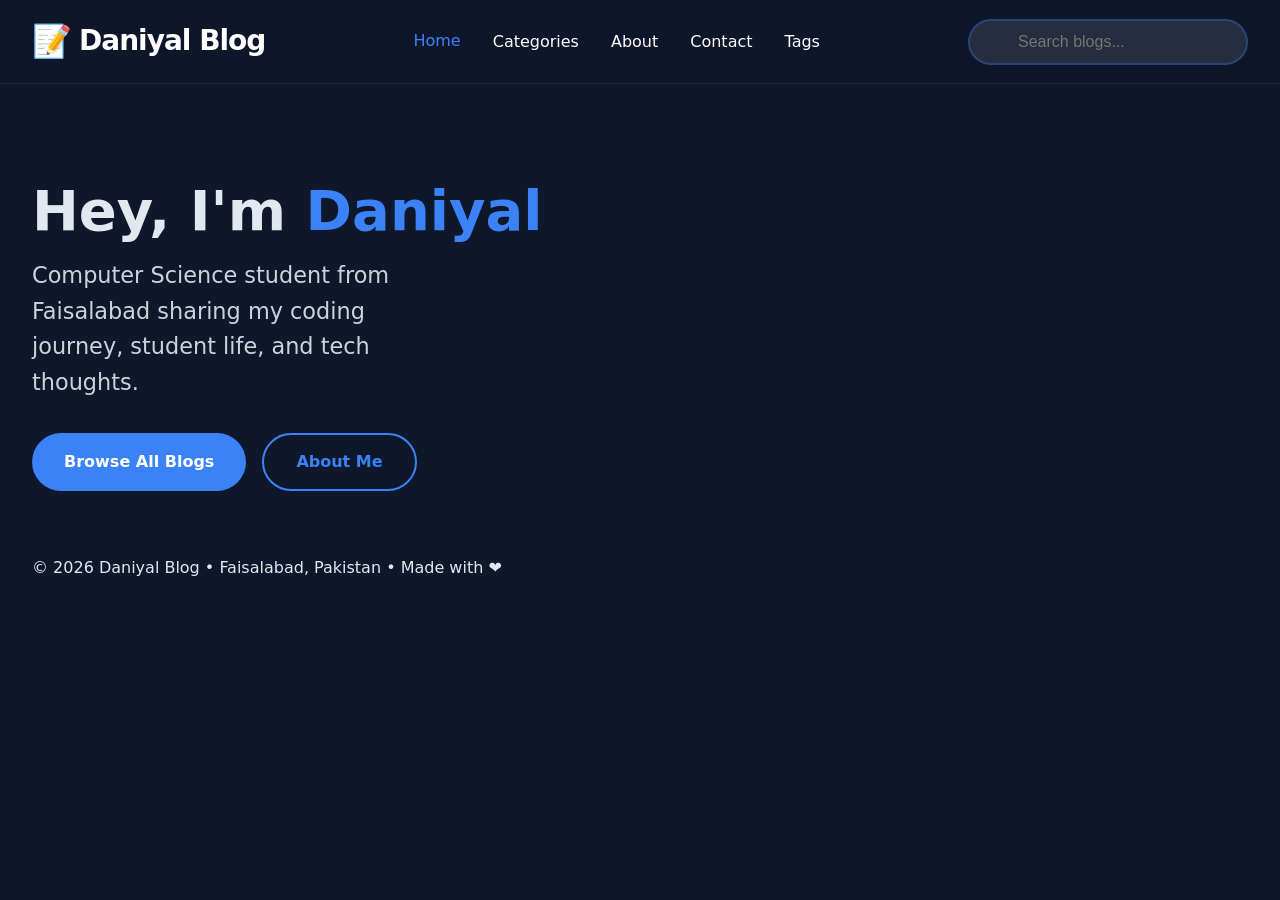
==== index.html @ e0339956 "my first blog website" ====
<!DOCTYPE html>
<html lang="en">
<head>
    <meta charset="UTF-8">
    <meta name="viewport" content="width=device-width, initial-scale=1.0">
    <title>Daniyal Blog | Home</title>
    <link rel="stylesheet" href="style.css">
</head>
<body>
    <!-- Navbar -->
    <nav class="navbar">
        <div class="nav-container">
            <div class="logo">
                <span class="logo-icon">📝</span>
                <span>Daniyal Blog</span>
            </div>

            <div class="nav-links">
                <a href="index.html" class="nav-link active">Home</a>
                <a href="categories.html" class="nav-link">Categories</a>
                <a href="about.html" class="nav-link">About</a>
                <a href="contact.html" class="nav-link">Contact</a>
                <a href="tags.html" class="nav-link">Tags</a>
            </div>

            <div class="search-container">
                <input type="text" id="global-search" placeholder="Search blogs..." autocomplete="off">
                <div id="search-results" class="search-dropdown"></div>
            </div>

            <div class="burger" id="burger">
                <span></span>
                <span></span>
                <span></span>
            </div>
        </div>

        <div class="mobile-menu" id="mobile-menu">
            <a href="index.html">Home</a>
            <a href="categories.html">Categories</a>
            <a href="about.html">About</a>
            <a href="contact.html">Contact</a>
            <a href="tags.html">Tags</a>
        </div>
    </nav>

    <!-- Hero -->
    <header class="hero">
        <div class="hero-content">
            <h1>Hey, I'm <span class="highlight">Daniyal</span></h1>
            <p class="hero-subtitle">Computer Science student from Faisalabad sharing my coding journey, student life, and tech thoughts.</p>
            <div class="hero-buttons">
                <a href="categories.html" class="btn-primary">Browse All Blogs</a>
                <a href="about.html" class="btn-secondary">About Me</a>
            </div>
        </div>
    </header>

    <!-- Featured Blogs -->
    <!-- <section class="featured-section">
        <div class="container">
            <div class="section-header">
                <h2>Latest Stories</h2>
                <a href="categories.html" class="view-all">View All →</a>
            </div>
            <div class="blogs-grid" id="featured-grid"></div>
        </div>
    </section> -->

    <footer class="footer">
        <div class="container">
            <p>&copy; 2026 Daniyal Blog • Faisalabad, Pakistan • Made with ❤️</p>
        </div>
    </footer>

    <!-- Blog Modal -->
    <div class="modal" id="blog-modal">
        <div class="modal-content">
            <button class="modal-close" id="modal-close">✕</button>
            <div id="modal-body"></div>
        </div>
    </div>

    <script src="script.js"></script>
</body>
</html>
---- style.css ----
/* style.css - Modern, unique & fully responsive */
:root {
    --accent: #3b82f6;
    --dark: #0f172a;
    --card: #1e2937;
    --text: #e2e8f0;
}

* { margin: 0; padding: 0; box-sizing: border-box; }
body {
    font-family: system-ui, -apple-system, BlinkMacSystemFont, 'Segoe UI', Roboto, sans-serif;
    background: var(--dark);
    color: var(--text);
    line-height: 1.6;
}

/* Navbar */
.navbar {
    background: rgba(15, 23, 42, 0.95);
    backdrop-filter: blur(12px);
    position: sticky;
    top: 0;
    z-index: 100;
    border-bottom: 1px solid rgba(59, 130, 246, 0.2);
}
.nav-container {
    max-width: 1280px;
    margin: 0 auto;
    padding: 1rem 2rem;
    display: flex;
    align-items: center;
    justify-content: space-between;
}
.logo {
    display: flex;
    align-items: center;
    gap: 8px;
    font-size: 1.75rem;
    font-weight: 800;
    color: white;
    letter-spacing: -1px;
}
.logo-icon { font-size: 2rem; }
.nav-links {
    display: flex;
    gap: 2rem;
    align-items: center;
}
.nav-link {
    color: white;
    text-decoration: none;
    font-weight: 500;
    transition: all 0.3s cubic-bezier(0.4, 0, 0.2, 1);
}
.nav-link:hover, .nav-link.active {
    color: var(--accent);
    transform: translateY(-1px);
}
.search-container {
    position: relative;
    width: 280px;
}
#global-search {
    width: 100%;
    padding: 12px 20px 12px 48px;
    border: 2px solid rgba(59, 130, 246, 0.3);
    border-radius: 9999px;
    background: rgba(255,255,255,0.1);
    color: white;
    font-size: 1rem;
}
#global-search:focus {
    outline: none;
    border-color: var(--accent);
    box-shadow: 0 0 0 4px rgba(59, 130, 246, 0.2);
}
.search-dropdown {
    position: absolute;
    top: 100%;
    left: 0;
    right: 0;
    background: #1e2937;
    border-radius: 16px;
    margin-top: 8px;
    box-shadow: 0 20px 25px -5px rgb(0 0 0 / 0.2);
    max-height: 400px;
    overflow-y: auto;
    display: none;
}

/* Burger */
.burger {
    display: none;
    flex-direction: column;
    gap: 5px;
    cursor: pointer;
}
.burger span {
    width: 28px;
    height: 3px;
    background: white;
    transition: all 0.3s;
}
.mobile-menu {
    display: none;
    flex-direction: column;
    background: #1e2937;
    padding: 1rem;
    position: absolute;
    top: 100%;
    left: 0;
    right: 0;
    border-bottom: 1px solid rgba(59, 130, 246, 0.3);
}
.mobile-menu a {
    padding: 1rem;
    color: white;
    text-decoration: none;
    font-size: 1.1rem;
}

/* Hero */
.hero {
    max-width: 1280px;
    margin: 0 auto;
    padding: 6rem 2rem 4rem;
    display: grid;
    grid-template-columns: 1fr 1fr;
    gap: 4rem;
    align-items: center;
}
.hero-content h1 {
    font-size: 3.5rem;
    line-height: 1.1;
    margin-bottom: 1rem;
}
.highlight { color: var(--accent); }
.hero-subtitle {
    font-size: 1.4rem;
    opacity: 0.9;
    max-width: 420px;
}
.hero-buttons {
    margin-top: 2rem;
    display: flex;
    gap: 1rem;
}
.btn-primary, .btn-secondary, .btn-read-more {
    padding: 14px 32px;
    border-radius: 9999px;
    font-weight: 600;
    text-decoration: none;
    transition: all 0.3s;
    display: inline-flex;
    align-items: center;
    gap: 8px;
}
.btn-primary {
    background: var(--accent);
    color: white;
}
.btn-primary:hover { transform: scale(1.05); box-shadow: 0 10px 15px -3px rgb(59 130 246); }
.btn-secondary, .btn-read-more {
    border: 2px solid var(--accent);
    color: var(--accent);
}
.hero-stats {
    margin-top: 3rem;
    display: flex;
    gap: 2rem;
    font-size: 1.1rem;
    opacity: 0.85;
}
.hero-visual {
    display: flex;
    justify-content: center;
}
.code-window {
    background: #111827;
    border-radius: 16px;
    padding: 1rem;
    box-shadow: 0 25px 50px -12px rgb(0 0 0 / 0.4);
    width: 320px;
    color: #22d3ee;
    font-family: monospace;
}

/* Sections */
.container { max-width: 1280px; margin: 0 auto; padding: 0 2rem; }
.section-header {
    display: flex;
    justify-content: space-between;
    align-items: center;
    margin-bottom: 2rem;
}
.blogs-grid {
    display: grid;
    grid-template-columns: repeat(auto-fit, minmax(340px, 1fr));
    gap: 2rem;
}
.blog-card {
    background: var(--card);
    border-radius: 20px;
    overflow: hidden;
    transition: all 0.4s cubic-bezier(0.4, 0, 0.2, 1);
    border: 1px solid rgba(59, 130, 246, 0.1);
}
.blog-card:hover {
    transform: translateY(-8px);
    box-shadow: 0 20px 25px -5px rgb(59 130 246 / 0.2);
}
.blog-card img { width: 100%; height: 200px; object-fit: cover; }
.blog-content { padding: 1.5rem; }
.blog-card h3 { font-size: 1.4rem; margin-bottom: 0.5rem; }
.excerpt { opacity: 0.85; font-size: 1.05rem; }
.tags {
    display: flex;
    flex-wrap: wrap;
    gap: 6px;
    margin-top: 1rem;
}
.tag {
    background: rgba(59, 130, 246, 0.15);
    color: var(--accent);
    font-size: 0.8rem;
    padding: 4px 12px;
    border-radius: 9999px;
}

/* About snippet */
.about-snippet { background: #172033; padding: 5rem 0; }
.snippet-grid {
    display: grid;
    grid-template-columns: 2fr 1fr;
    gap: 4rem;
    align-items: center;
}
#tags-cloud{
    color: var(--accent);
}
.student-avatar {
    width: 260px;
    height: 260px;
    background: linear-gradient(135deg, #3b82f6, #22d3ee);
    border-radius: 50%;
    display: flex;
    align-items: center;
    justify-content: center;
    font-size: 8rem;
    margin: 0 auto;
    position: relative;
}
.avatar-ring {
    position: absolute;
    width: 300px;
    height: 300px;
    border: 4px solid rgba(59, 130, 246, 0.3);
    border-radius: 50%;
    animation: pulse 4s infinite ease-in-out;
}

/* Modal */
.modal {
    display: none;
    position: fixed;
    top: 0; left: 0; right: 0; bottom: 0;
    background: rgba(15, 23, 42, 0.9);
    z-index: 1000;
    align-items: center;
    justify-content: center;
}
.modal-content {
    background: #1e2937;
    max-width: 800px;
    width: 90%;
    max-height: 90vh;
    overflow-y: auto;
    border-radius: 24px;
    position: relative;
}
.modal-close {
    position: absolute;
    top: 20px;
    right: 20px;
    font-size: 2rem;
    background: none;
    border: none;
    color: white;
    cursor: pointer;
}


/* See Full Story Button with Hover Effect */
.see-full {
    margin-top: 1rem;
    color: var(--accent);
    font-weight: 600;
    display: inline-flex;
    align-items: center;
    gap: 6px;
    padding: 8px 0;
    cursor: pointer;
    transition: all 0.3s ease;
    position: relative;
}

.see-full:hover {
    color: #60a5fa;
    transform: translateX(8px);
}

.see-full:hover::after {
    content: '';
    position: absolute;
    bottom: 0;
    left: 0;
    width: 100%;
    height: 2px;
    background: var(--accent);
    transform: scaleX(1);
}

.see-full::after {
    content: '';
    position: absolute;
    bottom: 0;
    left: 0;
    width: 100%;
    height: 2px;
    background: var(--accent);
    transform: scaleX(0);
    transform-origin: left;
    transition: transform 0.3s ease;
}


/* Amazing Search Bar */
.amazing-search {
    max-width: 720px;
    margin: 2.5rem auto 3rem;
    text-align: center;
}

.search-wrapper {
    position: relative;
    display: flex;
    align-items: center;
    background: rgba(30, 41, 59, 0.8);
    border: 2px solid rgba(59, 130, 246, 0.4);
    border-radius: 9999px;
    padding: 6px 12px 6px 24px;
    transition: all 0.4s ease;
    box-shadow: 0 10px 30px rgba(0, 0, 0, 0.3);
}

.search-wrapper:focus-within {
    border-color: var(--accent);
    box-shadow: 0 0 0 6px rgba(59, 130, 246, 0.25);
    transform: scale(1.02);
}

.search-icon {
    font-size: 1.4rem;
    margin-right: 12px;
    color: #94a3b8;
}

#category-search {
    flex: 1;
    background: transparent;
    border: none;
    outline: none;
    color: white;
    font-size: 1.15rem;
    padding: 14px 0;
}

#category-search::placeholder {
    color: #64748b;
}

.clear-btn {
    background: none;
    border: none;
    color: #94a3b8;
    font-size: 1.4rem;
    width: 40px;
    height: 40px;
    display: none;
    align-items: center;
    justify-content: center;
    cursor: pointer;
    border-radius: 50%;
    transition: all 0.2s;
}

.clear-btn:hover {
    background: rgba(148, 163, 184, 0.2);
    color: white;
}

.search-hint {
    margin-top: 12px;
    font-size: 0.95rem;
    color: #64748b;
}

.search-hint span {
    color: var(--accent);
    cursor: pointer;
    padding: 2px 8px;
    border-radius: 9999px;
    transition: all 0.2s;
}

.search-hint span:hover {
    background: rgba(59, 130, 246, 0.2);
    color: #60a5fa;
}

/* Make search results dropdown prettier on categories too */
.search-dropdown {
    border-radius: 20px;
    overflow: hidden;
    box-shadow: 0 20px 40px rgba(0, 0, 0, 0.4);
}



/* ================= RESPONSIVE FIX ================= */

/* Tablet */
@media (max-width: 992px) {
    .search-container {
        width: 200px;
    }

    .nav-links {
        gap: 1rem;
    }
}

/* Mobile */
@media(max-width:768px){

    .page-header h1{font-size:26px;}
    .contact-card{padding:25px;}

    /* NAVBAR FIX */
    .nav-links{
        display:none;
    }

    .search-container{
        display:none;
    }

    .burger{
        display:flex;
    }

    .mobile-menu{
        display:none;
        flex-direction:column;
        width:100%;
    }

    .mobile-menu.active{
        display:flex;
    }

    .nav-container{
        padding:1rem;
    }

    .container{
        padding:0 1rem;
    }
}
/* Small phones */
@media (max-width: 480px) {

    .logo {
        font-size: 1.3rem;
    }

    .logo-icon {
        font-size: 1.5rem;
    }

    .contact-card {
        padding: 20px;
    }

    .contact-item {
        font-size: 14px;
    }

    .social-btn {
        padding: 10px 16px;
        font-size: 14px;
    }
}

/* Extra polish */
.highlight { animation: glow 2s infinite alternate; }
@keyframes glow { from { text-shadow: 0 0 10px #3b82f6; } to { text-shadow: 0 0 20px #3b82f6; } }
.btn-read-more:hover { background: var(--accent); color: white; }
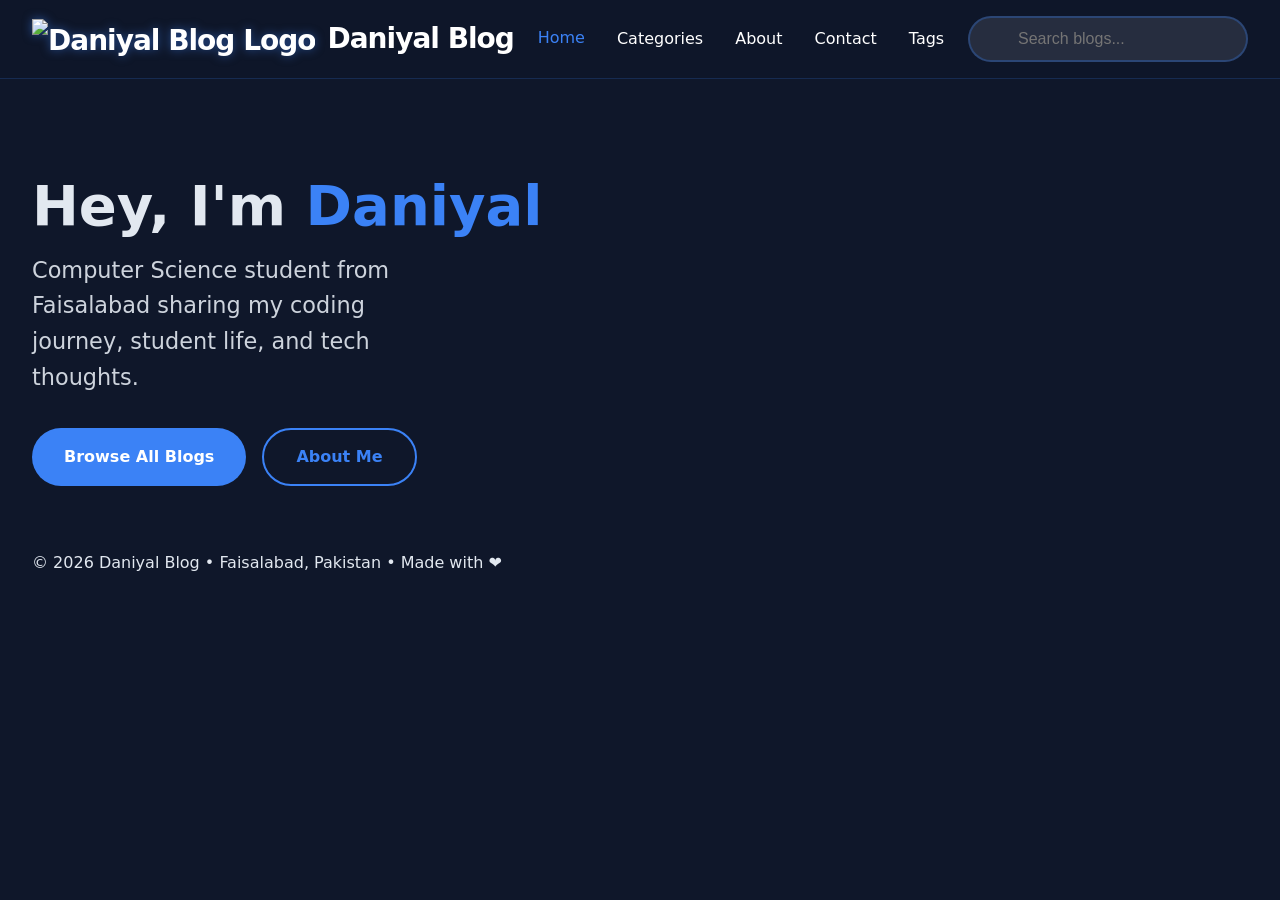
==== commit 5179b82a: "Update index.html" ====
--- a/index.html
+++ b/index.html
@@ -10,10 +10,10 @@
     <!-- Navbar -->
     <nav class="navbar">
         <div class="nav-container">
-            <div class="logo">
-                <span class="logo-icon">📝</span>
-                <span>Daniyal Blog</span>
-            </div>
+           <div class="logo">
+    <img src="logo.png" alt="Daniyal Blog Logo" class="logo-img">
+    <span>Daniyal Blog</span>
+</div>
 
             <div class="nav-links">
                 <a href="index.html" class="nav-link active">Home</a>
@@ -56,16 +56,7 @@
         </div>
     </header>
 
-    <!-- Featured Blogs -->
-    <!-- <section class="featured-section">
-        <div class="container">
-            <div class="section-header">
-                <h2>Latest Stories</h2>
-                <a href="categories.html" class="view-all">View All →</a>
-            </div>
-            <div class="blogs-grid" id="featured-grid"></div>
-        </div>
-    </section> -->
+  
 
     <footer class="footer">
         <div class="container">
@@ -83,4 +74,4 @@
 
     <script src="script.js"></script>
 </body>
-</html>+</html>
--- a/style.css
+++ b/style.css
@@ -193,25 +193,86 @@
     align-items: center;
     margin-bottom: 2rem;
 }
+/* The Grid: Smarter spacing and better responsive behavior */
 .blogs-grid {
     display: grid;
-    grid-template-columns: repeat(auto-fit, minmax(340px, 1fr));
-    gap: 2rem;
-}
+    /* auto-fill creates empty tracks if there aren't enough cards, keeping them sized correctly */
+    grid-template-columns: repeat(auto-fill, minmax(320px, 1fr)); 
+    gap: 2.5rem;
+    padding: 2rem 0;
+}
+
+/* The Card: Refined glassmorphism and depth */
 .blog-card {
     background: var(--card);
-    border-radius: 20px;
+    border-radius: 24px; /* Slightly rounder for a modern look */
     overflow: hidden;
-    transition: all 0.4s cubic-bezier(0.4, 0, 0.2, 1);
-    border: 1px solid rgba(59, 130, 246, 0.1);
-}
+    display: flex;
+    flex-direction: column;
+    height: 100%; /* Ensures cards in the same row are equal height */
+    transition: all 0.4s cubic-bezier(0.23, 1, 0.32, 1); /* Smoother "Elastic" transition */
+    border: 1px solid rgba(255, 255, 255, 0.05); /* Subtle inner border */
+    position: relative;
+}
+
+/* Interaction: Lift and Glow */
 .blog-card:hover {
-    transform: translateY(-8px);
-    box-shadow: 0 20px 25px -5px rgb(59 130 246 / 0.2);
-}
-.blog-card img { width: 100%; height: 200px; object-fit: cover; }
-.blog-content { padding: 1.5rem; }
-.blog-card h3 { font-size: 1.4rem; margin-bottom: 0.5rem; }
+    transform: translateY(-12px);
+    border-color: rgba(59, 130, 246, 0.4);
+    box-shadow: 0 20px 40px -10px rgba(0, 0, 0, 0.5), 
+                0 0 20px rgba(59, 130, 246, 0.1);
+}
+
+/* Image handling */
+.blog-card img { 
+    width: 100%; 
+    height: 220px; 
+    object-fit: cover;
+    transition: transform 0.6s ease;
+}
+
+.blog-card:hover img {
+    transform: scale(1.05); /* Subtle zoom on hover */
+}
+
+/* Content Layout */
+.blog-content { 
+    padding: 2rem;
+    display: flex;
+    flex-direction: column;
+    flex-grow: 1; /* Pushes the "See Full Story" to the bottom */
+}
+
+.blog-card h3 { 
+    font-size: 1.5rem; 
+    line-height: 1.3;
+    margin-bottom: 0.75rem; 
+    color: #ffffff;
+    font-weight: 700;
+}
+
+.excerpt { 
+    color: #94a3b8;
+    font-size: 1rem;
+    line-height: 1.6;
+    margin-bottom: 1.5rem;
+    display: -webkit-box;
+    -webkit-line-clamp: 3; /* Limits text to 3 lines for visual consistency */
+    -webkit-box-orient: vertical;
+    overflow: hidden;
+}
+
+/* Responsive adjustments for mobile */
+@media (max-width: 480px) {
+    .blogs-grid {
+        grid-template-columns: 1fr; /* Stack on small phones */
+        gap: 1.5rem;
+    }
+    
+    .blog-content {
+        padding: 1.5rem;
+    }
+}
 .excerpt { opacity: 0.85; font-size: 1.05rem; }
 .tags {
     display: flex;
@@ -257,6 +318,28 @@
     border: 4px solid rgba(59, 130, 246, 0.3);
     border-radius: 50%;
     animation: pulse 4s infinite ease-in-out;
+}
+
+.logo {
+    display: flex;
+    align-items: center;
+    gap: 12px; /* Space between image and text */
+}
+
+.logo-img {
+    height: 40px; /* Adjust this to match your navbar height */
+    width: auto;  /* Maintains aspect ratio */
+    object-fit: contain;
+    /* Optional: if your logo is a simple black/white shape and you want it to glow */
+    filter: drop-shadow(0 0 5px rgba(59, 130, 246, 0.5));
+}
+
+/* Ensure the text stays aligned with the image */
+.logo span {
+    font-size: 1.75rem;
+    font-weight: 800;
+    color: white;
+    letter-spacing: -1px;
 }
 
 /* Modal */
@@ -289,51 +372,61 @@
     cursor: pointer;
 }
 
-
-/* See Full Story Button with Hover Effect */
+/* See Full Story Button - UI Perfect Edition */
 .see-full {
-    margin-top: 1rem;
+    margin-top: auto; /* Pushes button to the bottom of the card */
     color: var(--accent);
-    font-weight: 600;
+    font-weight: 700;
+    font-size: 0.95rem;
     display: inline-flex;
     align-items: center;
-    gap: 6px;
-    padding: 8px 0;
+    gap: 8px;
+    padding: 12px 0;
     cursor: pointer;
-    transition: all 0.3s ease;
+    transition: all 0.3s cubic-bezier(0.4, 0, 0.2, 1);
     position: relative;
-}
-
-.see-full:hover {
-    color: #60a5fa;
-    transform: translateX(8px);
-}
-
-.see-full:hover::after {
+    width: fit-content;
+    text-transform: uppercase;
+    letter-spacing: 0.5px;
+}
+
+/* The Animated Underline */
+.see-full::after {
     content: '';
     position: absolute;
-    bottom: 0;
+    bottom: 4px;
     left: 0;
     width: 100%;
     height: 2px;
-    background: var(--accent);
+    background: currentColor;
+    transform: scaleX(0);
+    transform-origin: right;
+    transition: transform 0.4s cubic-bezier(0.4, 0, 0.2, 1);
+}
+
+/* Hover States */
+.see-full:hover {
+    color: #60a5fa;
+    gap: 12px; /* Smoothly expands the gap for the arrow */
+}
+
+.see-full:hover::after {
     transform: scaleX(1);
-}
-
-.see-full::after {
-    content: '';
-    position: absolute;
-    bottom: 0;
-    left: 0;
-    width: 100%;
-    height: 2px;
-    background: var(--accent);
-    transform: scaleX(0);
     transform-origin: left;
-    transition: transform 0.3s ease;
-}
-
-
+}
+
+/* Adding a subtle glow text effect on hover */
+.see-full:hover {
+    text-shadow: 0 0 8px rgba(59, 130, 246, 0.4);
+}
+
+/* Responsive adjustment: Make it slightly larger touch target on mobile */
+@media (max-width: 768px) {
+    .see-full {
+        padding: 15px 0;
+        font-size: 1rem;
+    }
+}
 /* Amazing Search Bar */
 .amazing-search {
     max-width: 720px;
@@ -502,7 +595,91 @@
     }
 }
 
+/* --- Modern Modal UI Refinement --- */
+
+/* 1. Modal Body Spacing & Typography */
+#modal-body {
+    padding: 3rem;
+    color: #cbd5e1;
+    line-height: 1.8;
+}
+
+#modal-body h1 {
+    font-size: 2.5rem;
+    color: #ffffff;
+    margin-bottom: 0.5rem;
+    line-height: 1.2;
+}
+
+/* 2. Style the date/category line inside the modal */
+#modal-body .date {
+    font-size: 0.9rem;
+    text-transform: uppercase;
+    letter-spacing: 1px;
+    color: var(--accent);
+    margin-bottom: 2.5rem;
+    display: block;
+    border-bottom: 1px solid rgba(255,255,255,0.1);
+    padding-bottom: 1rem;
+}
+
+/* 3. Content Elements */
+#modal-body h3 {
+    color: #ffffff;
+    margin-top: 2rem;
+    margin-bottom: 1rem;
+    font-size: 1.5rem;
+}
+
+#modal-body p {
+    margin-bottom: 1.5rem;
+    font-size: 1.1rem;
+}
+
+/* 4. Lists & Quotes */
+#modal-body ul {
+    margin-bottom: 1.5rem;
+    padding-left: 1.5rem;
+}
+
+#modal-body li {
+    margin-bottom: 0.5rem;
+}
+
+#modal-body blockquote {
+    background: rgba(59, 130, 246, 0.1);
+    border-left: 4px solid var(--accent);
+    padding: 1.5rem;
+    margin: 2rem 0;
+    font-style: italic;
+    border-radius: 0 12px 12px 0;
+}
+
+/* 5. Scrollbar Styling for the Modal */
+.modal-content::-webkit-scrollbar {
+    width: 8px;
+}
+
+.modal-content::-webkit-scrollbar-track {
+    background: var(--dark);
+}
+
+.modal-content::-webkit-scrollbar-thumb {
+    background: #334155;
+    border-radius: 10px;
+}
+
+/* 6. Responsive Modal padding */
+@media (max-width: 768px) {
+    #modal-body {
+        padding: 2rem 1.5rem;
+    }
+    #modal-body h1 {
+        font-size: 1.8rem;
+    }
+}
+
 /* Extra polish */
 .highlight { animation: glow 2s infinite alternate; }
 @keyframes glow { from { text-shadow: 0 0 10px #3b82f6; } to { text-shadow: 0 0 20px #3b82f6; } }
-.btn-read-more:hover { background: var(--accent); color: white; }+.btn-read-more:hover { background: var(--accent); color: white; }
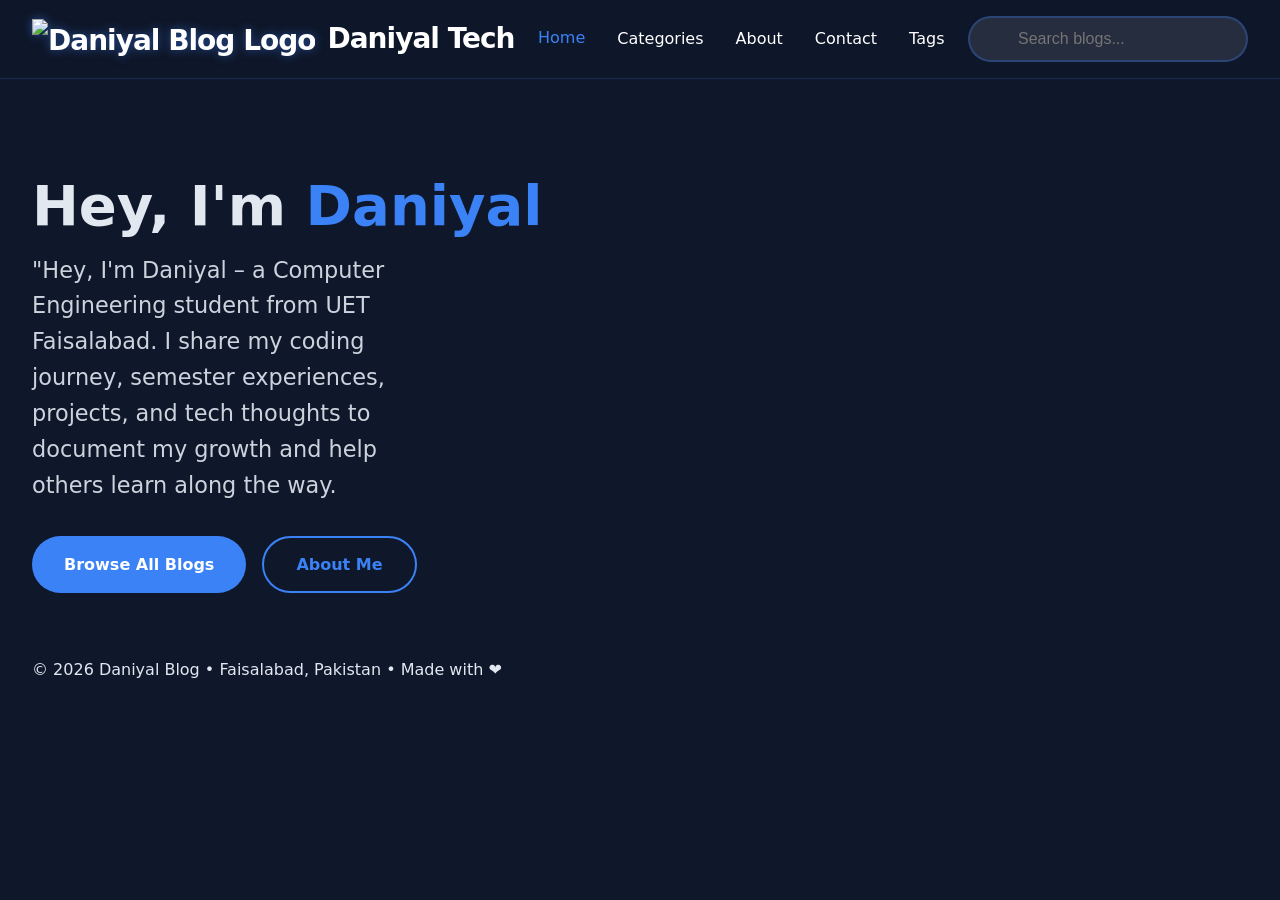
==== commit 753a0c6b: "Change blog title and update hero subtitle Updated the blog title and hero subtitle in index.html." ====
--- a/index.html
+++ b/index.html
@@ -3,7 +3,7 @@
 <head>
     <meta charset="UTF-8">
     <meta name="viewport" content="width=device-width, initial-scale=1.0">
-    <title>Daniyal Blog | Home</title>
+    <title>Daniyal Tech | Home</title>
     <link rel="stylesheet" href="style.css">
 </head>
 <body>
@@ -12,7 +12,7 @@
         <div class="nav-container">
            <div class="logo">
     <img src="logo.png" alt="Daniyal Blog Logo" class="logo-img">
-    <span>Daniyal Blog</span>
+    <span>Daniyal Tech</span>
 </div>
 
             <div class="nav-links">
@@ -48,7 +48,7 @@
     <header class="hero">
         <div class="hero-content">
             <h1>Hey, I'm <span class="highlight">Daniyal</span></h1>
-            <p class="hero-subtitle">Computer Science student from Faisalabad sharing my coding journey, student life, and tech thoughts.</p>
+            <p class="hero-subtitle">"Hey, I'm Daniyal – a Computer Engineering student from UET Faisalabad. I share my coding journey, semester experiences, projects, and tech thoughts to document my growth and help others learn along the way.</p>
             <div class="hero-buttons">
                 <a href="categories.html" class="btn-primary">Browse All Blogs</a>
                 <a href="about.html" class="btn-secondary">About Me</a>
